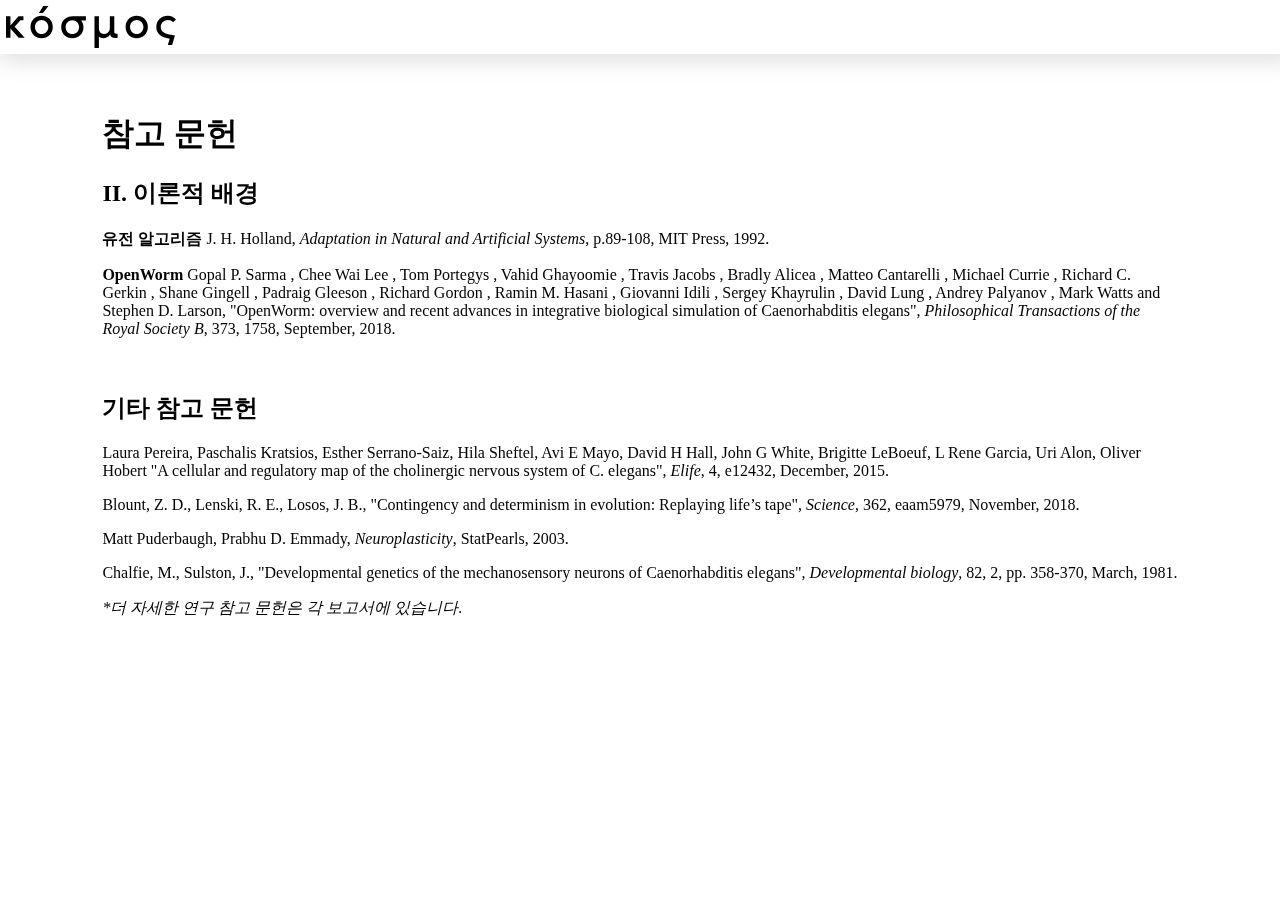
==== references.html @ 87b75119 "Make basic" ====
<!DOCTYPE html>
<html lang="en">
<head>
    <meta charset="UTF-8">
    <meta name="viewport" content="width=device-width, initial-scale=1.0">
    <title>첨고문헌 | Κόσμος</title>

    <link rel="stylesheet" href="base.css">
</head>
<body>
    <header>
        <a href="/">
            <img src="Logo.svg" style="height: 100%">
        </a>
        
        <nav>
        </nav>
    </header>
    <div style="margin-bottom: 7rem;"></div>

    <h1 id='참고-문헌'>참고 문헌</h1>
    <h2 id='ii-이론적-배경'>II. 이론적 배경</h2>
    <p><strong>유전 알고리즘</strong> J. H. Holland, <em>Adaptation in Natural and Artificial Systems</em>, p.89-108, MIT Press, 1992.</p>
    <p><strong>OpenWorm</strong> Gopal P. Sarma , Chee Wai Lee , Tom Portegys , Vahid Ghayoomie , Travis Jacobs , Bradly Alicea , Matteo Cantarelli , Michael Currie , Richard C. Gerkin , Shane Gingell , Padraig Gleeson , Richard Gordon , Ramin M. Hasani , Giovanni Idili , Sergey Khayrulin , David Lung , Andrey Palyanov , Mark Watts and Stephen D. Larson, &quot;OpenWorm: overview and recent advances in integrative biological simulation of Caenorhabditis elegans&quot;, <em>Philosophical Transactions of the Royal Society B</em>, 373, 1758, September, 2018.</p>
    <p>&nbsp;</p>
    <h2 id='기타-참고-문헌'>기타 참고 문헌</h2>
    <p>Laura Pereira, Paschalis Kratsios, Esther Serrano-Saiz, Hila Sheftel, Avi E Mayo, David H Hall, John G White, Brigitte LeBoeuf, L Rene Garcia, Uri Alon, Oliver Hobert &quot;A cellular and regulatory map of the cholinergic nervous system of C. elegans&quot;, <em>Elife</em>, 4, e12432, December, 2015.</p>
    <p>Blount, Z. D., Lenski, R. E., Losos, J. B., &quot;Contingency and determinism in evolution: Replaying life’s tape&quot;, <em>Science</em>, 362, eaam5979, November, 2018.</p>
    <p>Matt Puderbaugh, Prabhu D. Emmady, <em>Neuroplasticity</em>, StatPearls, 2003.</p>
    <p>Chalfie, M., Sulston, J., &quot;Developmental genetics of the mechanosensory neurons of Caenorhabditis elegans&quot;, <em>Developmental biology</em>, 82, 2, pp. 358-370, March, 1981.</p>
    <p><em>*더 자세한 연구 참고 문헌은 각 보고서에 있습니다.</em></p>
</body>
</html>
---- base.css ----
@import url(//spoqa.github.io/spoqa-han-sans/css/SpoqaHanSansNeo.css);

@media screen and (min-width: 650px) {
    body {
        margin: 0 8vw;
    }
}

@media screen and (max-width: 650px) {
    body {
        margin: 0 2vw;
    }
}


* { font-family: 'Spoqa Han Sans Neo', 'sans-serif'; }
html, body {
    margin: 0;
}
body {
    margin-left: 8vw;
    margin-right: 8vw;
}
a {
    text-decoration: none;
}


header {
    width: 100vw;
    height: 2.6rem;
    padding: .4rem;

    backdrop-filter: saturate(180%) blur(5px);
    -webkit-backdrop-filter: saturate(180%) blur(5px);
    background-color: rgba(255, 255, 255, 0.7);
    box-shadow: 0px 5px 25px 0px rgba(0, 0, 0, 0.15);

    position: fixed;
    top: 0;
    left: 0;
    right: 0;

    display: flex;
    z-index: 9999;


}
nav {
    padding-left: 3vw;

    display: flex;
    align-items: center;
    flex-wrap: nowrap;
    overflow-x: auto;

    font-family: 'Noto Sans KR', sans-serif;
    font-weight: 700;
    font-size: 2vh;
}


.button {
    width: min(25rem, 100%);
}
button {
    cursor: pointer;

    border: 0;
    background-color: transparent;

    padding: 1.6rem 2.4rem;

    border: none;
    border-radius: 1rem;

    font-size: 2rem;
    font-weight: bold;
    text-align: left;

    width: 100%;
    margin: 1rem 0;

    opacity: 0.8;
}
button:hover {
    opacity: 1;

    box-shadow: rgba(0, 0, 0, 0.15) 1.95px 1.95px 2.6px;
}

.screen {
    height: calc(100vh);

    display: flex;
    flex-direction: column;
    align-items: baseline;
    justify-content: center;

    /* flex-wrap: wrap; */

    /* display: flex;
    flex-direction: column;
    justify-content: space-between; */
}
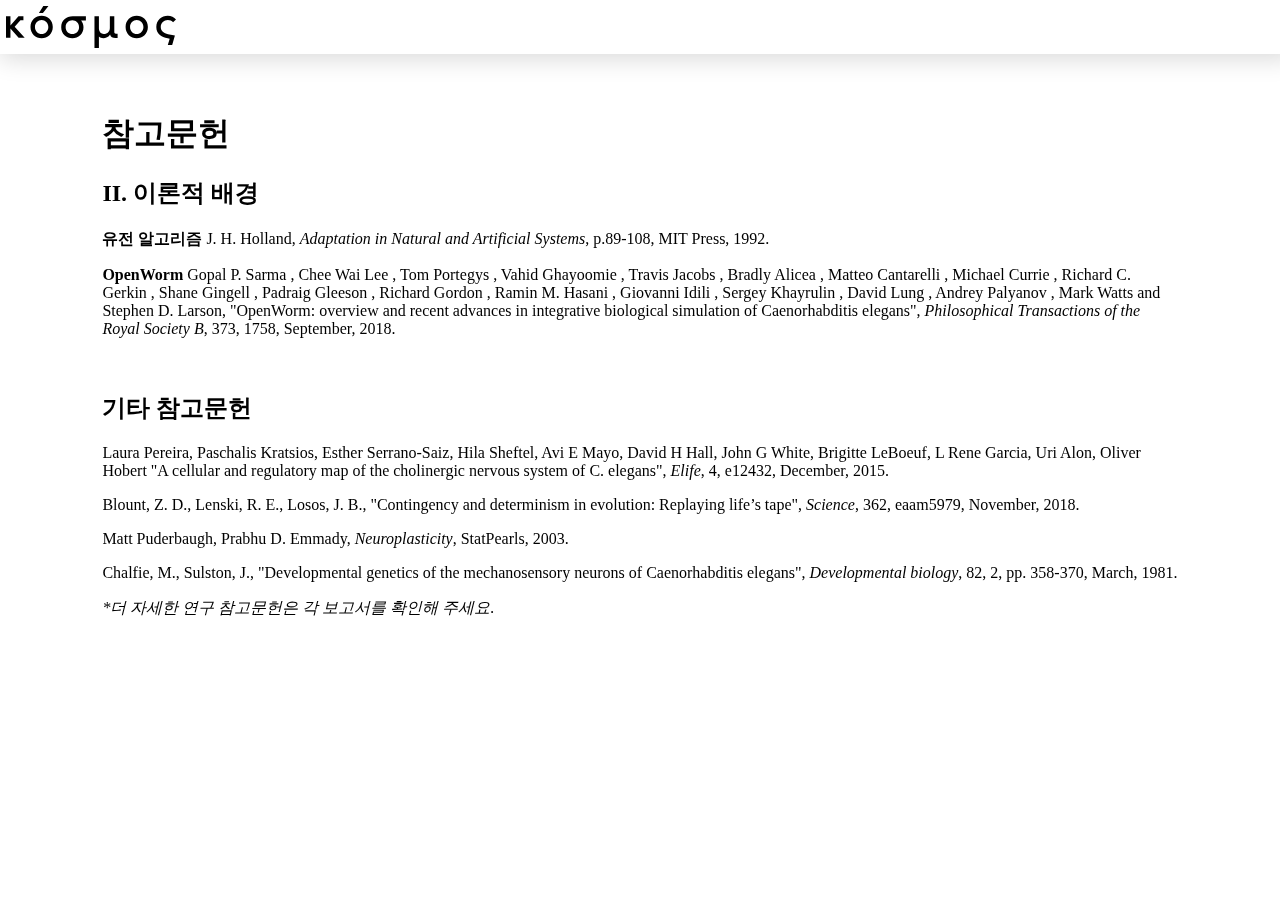
==== commit 54d9b786: "Update links" ====
--- a/references.html
+++ b/references.html
@@ -3,7 +3,7 @@
 <head>
     <meta charset="UTF-8">
     <meta name="viewport" content="width=device-width, initial-scale=1.0">
-    <title>첨고문헌 | Κόσμος</title>
+    <title>참고문헌 | Κόσμος</title>
 
     <link rel="stylesheet" href="base.css">
 </head>
@@ -18,16 +18,16 @@
     </header>
     <div style="margin-bottom: 7rem;"></div>
 
-    <h1 id='참고-문헌'>참고 문헌</h1>
+    <h1 id='참고문헌'>참고문헌</h1>
     <h2 id='ii-이론적-배경'>II. 이론적 배경</h2>
     <p><strong>유전 알고리즘</strong> J. H. Holland, <em>Adaptation in Natural and Artificial Systems</em>, p.89-108, MIT Press, 1992.</p>
     <p><strong>OpenWorm</strong> Gopal P. Sarma , Chee Wai Lee , Tom Portegys , Vahid Ghayoomie , Travis Jacobs , Bradly Alicea , Matteo Cantarelli , Michael Currie , Richard C. Gerkin , Shane Gingell , Padraig Gleeson , Richard Gordon , Ramin M. Hasani , Giovanni Idili , Sergey Khayrulin , David Lung , Andrey Palyanov , Mark Watts and Stephen D. Larson, &quot;OpenWorm: overview and recent advances in integrative biological simulation of Caenorhabditis elegans&quot;, <em>Philosophical Transactions of the Royal Society B</em>, 373, 1758, September, 2018.</p>
     <p>&nbsp;</p>
-    <h2 id='기타-참고-문헌'>기타 참고 문헌</h2>
+    <h2 id='기타-참고문헌'>기타 참고문헌</h2>
     <p>Laura Pereira, Paschalis Kratsios, Esther Serrano-Saiz, Hila Sheftel, Avi E Mayo, David H Hall, John G White, Brigitte LeBoeuf, L Rene Garcia, Uri Alon, Oliver Hobert &quot;A cellular and regulatory map of the cholinergic nervous system of C. elegans&quot;, <em>Elife</em>, 4, e12432, December, 2015.</p>
     <p>Blount, Z. D., Lenski, R. E., Losos, J. B., &quot;Contingency and determinism in evolution: Replaying life’s tape&quot;, <em>Science</em>, 362, eaam5979, November, 2018.</p>
     <p>Matt Puderbaugh, Prabhu D. Emmady, <em>Neuroplasticity</em>, StatPearls, 2003.</p>
     <p>Chalfie, M., Sulston, J., &quot;Developmental genetics of the mechanosensory neurons of Caenorhabditis elegans&quot;, <em>Developmental biology</em>, 82, 2, pp. 358-370, March, 1981.</p>
-    <p><em>*더 자세한 연구 참고 문헌은 각 보고서에 있습니다.</em></p>
+    <p><em>*더 자세한 연구 참고문헌은 각 보고서를 확인해 주세요.</em></p>
 </body>
 </html>